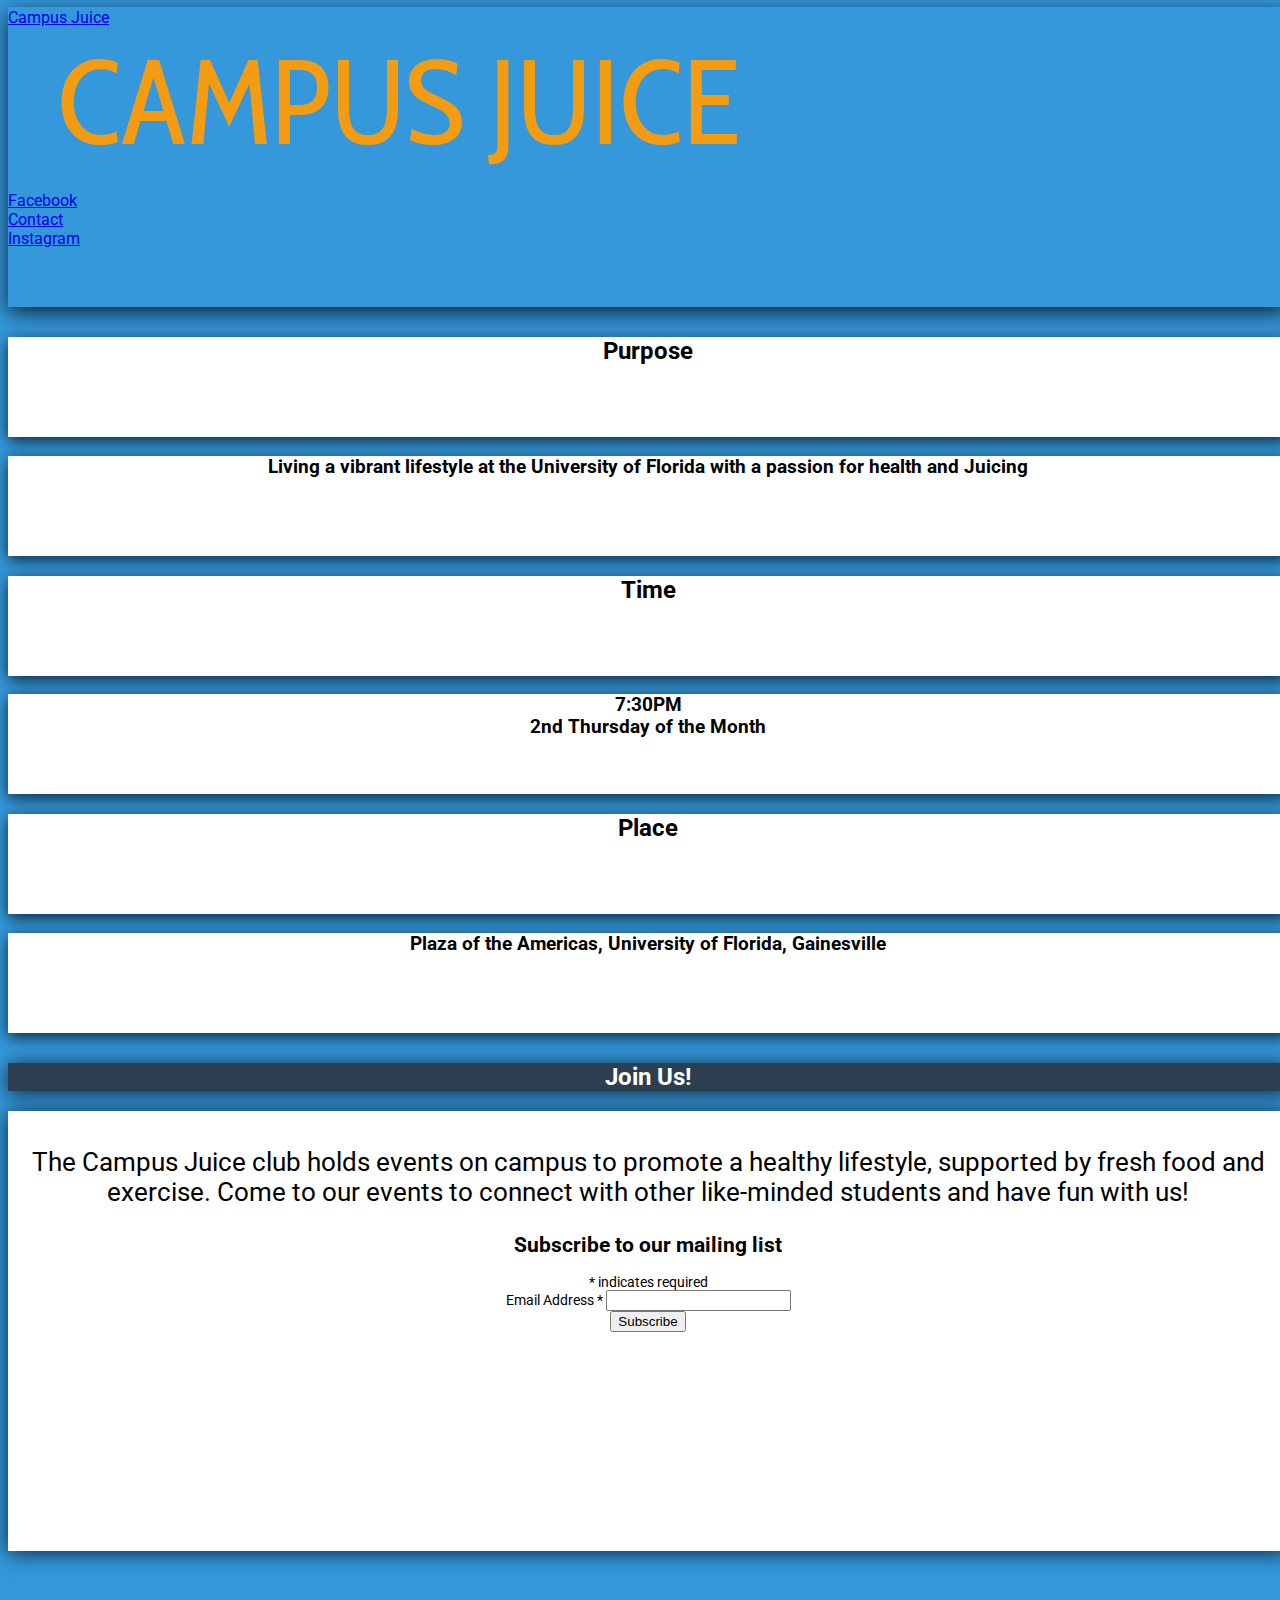
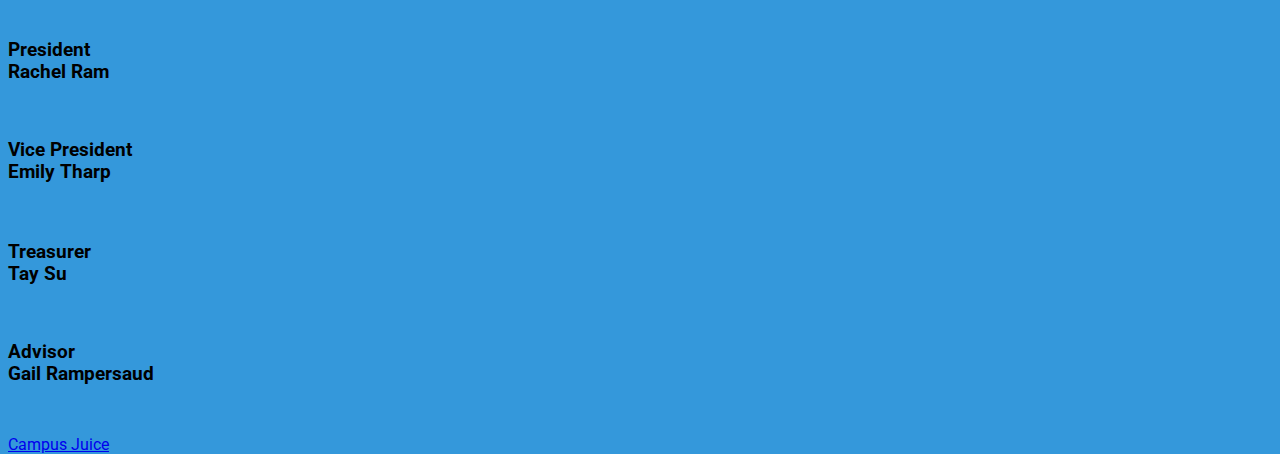
==== index.html @ 5db797e3 "First commit" ====
<!DOCTYPE html>
<html lang="en">
<head>
    <meta charset="UTF-8">
    <title>Campus Juice</title>
    <link href="//cdn-images.mailchimp.com/embedcode/classic-10_7.css" rel="stylesheet" type="text/css">
<style type="text/css">
	#mc_embed_signup{background:#fff; clear:left; font:14px Roboto,sans-serif; }
	/* Add your own MailChimp form style overrides in your site stylesheet or in this style block.
	   We recommend moving this block and the preceding CSS link to the HEAD of your HTML file. */
</style>
    <link href="https://maxcdn.bootstrapcdn.com/bootstrap/3.3.6/css/bootstrap.min.css" rel="stylesheet" integrity="sha384-1q8mTJOASx8j1Au+a5WDVnPi2lkFfwwEAa8hDDdjZlpLegxhjVME1fgjWPGmkzs7" crossorigin="anonymous">
    <script src="https://maxcdn.bootstrapcdn.com/bootstrap/3.3.6/js/bootstrap.min.js" integrity="sha384-0mSbJDEHialfmuBBQP6A4Qrprq5OVfW37PRR3j5ELqxss1yVqOtnepnHVP9aJ7xS" crossorigin="anonymous"></script>
    <link href='https://fonts.googleapis.com/css?family=Roboto' rel='stylesheet' type='text/css'>
    <link rel="stylesheet" href="styles.css">
    
</head>
<body>



<!--  Top Nav Bar  -->
    <nav class="navbar navbar-default">
<div class="container-fluid">
  <div class="navbar-header">
  <a href="#" class="navbar-brand">Campus Juice</a>
  </div>
  
  <!-- ### Nav Link, collapses 
 <div class="collapse navbar-collapse">
  <ul class="nav navbar-nav">
    <li><a href="#">Pizza</a></li>
  </ul>
-->

  </div>
</nav>
<!--/top nav bar-->

<!--  Page Header  -->
<header>
    <div id="hero" class="container-fluid">
  <div class="row">
   <div class="col-xs-12 text-center">
     <div class="row">
     <div  id="hero-lead">
<!--     <h1>Campus Juice</h1>-->

 <!--
        Animation
   -->
    <div class="animation-container">
<link href='http://fonts.googleapis.com/css?family=Cabin+Condensed:700' rel='stylesheet' type='text/css'>

<svg class="loading" version="1.1" xmlns="http://www.w3.org/2000/svg" xmlns:xlink="http://www.w3.org/1999/xlink" x="0px" y="0px"
	 width="800px" height="160px" viewBox="0 0 700 160" enable-background="new 0 0 800 160" xml:space="preserve">
  <defs>
    <pattern id="water" width=".25" height="1.1" patternContentUnits="objectBoundingBox">
      <path fill="#f39c12" d="M0.25,1H0c0,0,0-0.659,0-0.916c0.083-0.303,0.158,0.334,0.25,0C0.25,0.327,0.25,1,0.25,1z"/>
    </pattern>
    
    <text id="text" transform="matrix(1 0 0 1 -0.0684 116.7852)" font-family="'Cabin Condensed'" font-size="120px">CAMPUS JUICE</text>
    
    <mask id="text_mask">
      <use x="0" y="0" xlink:href="#text" opacity="1" fill="#ffffff"/>
    </mask>
  </defs>
 
	  <!--<use x="0" y="0" xlink:href="#text" fill="#222"/>-->
  
  <rect class="water-fill" mask="url(#text_mask)" fill="url(#water)" x="-400" y="0" width="1600" height="160"/>
  
</svg>
<!--   
    
      /animation
      
      -->
     </div>
     </div>
     <div class="row">
         <div class="col-xs-2 col-xs-offset-3"><a href="#" class="btn btn-lg btn-success btn-outline">Facebook</a></div>
         <div class="col-xs-2"><a href="#" class="btn btn-lg btn-success btn-outline">Contact</a></div>
         <div class="col-xs-2"><a href="#" class="btn btn-lg btn-success btn-outline">Instagram</a></div>
     </div>
     </div>
   </div>
  </div>
    </div>
    </header>
<!--/page header-->

<!--Page Content-->
<!--Meeting Info Section-->
<div class="container">
    <div class="row">
        <div class="col-xs-12"> 
            <div class="row">
                <div class="col-xs-3">
                    <div class="col-xs-12  infobox">
                    <h2>Purpose</h2>
                <!--<span class="glyphicon glyphicon-question-sign "></span>-->
                </div>
                </div>
                <div class="col-xs-9">
                   <div class="col-xs-12  infobox">
                    <h3>Living a vibrant lifestyle at the University of Florida with a passion for health and Juicing</h3>
                    </div>
                </div>
                <div class="col-xs-3">
                   <div class="col-xs-12 infobox">
                    <h2>Time</h2>
                    </div>
                </div>
                <div class="col-xs-9">
                   <div class="col-xs-12 infobox">
                    <h3>7:30PM<br> 2nd Thursday of the Month</h3>
                </div>
                </div>
                <div class="col-xs-3">
                    <div class="col-xs-12 infobox">
                    <h2>Place</h2>
                </div>
                </div>
                <div class="col-xs-9">
                   <div class="col-xs-12 infobox">
                    <h3>Plaza of the Americas, University of Florida, Gainesville</h3>
                </div>
                </div>
            </div><!--/row-->
        </div><!--/col-xs-12 content container-->
    </div><!--/row-->
<!--/meeting info section-->

<!--Join Us -->
<div id="callout-section">
<div class="row" id="callout-header">
            <div class="col-xs-12">
                <h2>Join Us!</h2>
            </div>
    </div>
<div class="row">
    <div class="col-xs-12" id="callout">
        
        
        <div class="row">
            <div class="col-xs-12">
                <p>The Campus Juice club holds events on campus to promote a healthy lifestyle, supported by fresh food and exercise. Come to our events to connect with other like-minded students and have fun with us!</p>
            </div>
            <div class="col-xs-8 col-xs-offset-2">
                <!-- Begin MailChimp Signup Form -->
<div id="mc_embed_signup">
<form action="//ranchontap.us13.list-manage.com/subscribe/post?u=bf081883799243d6fdae17863&amp;id=0f26c209dd" method="post" id="mc-embedded-subscribe-form" name="mc-embedded-subscribe-form" class="validate" target="_blank" novalidate>
    <div id="mc_embed_signup_scroll">
	<h2>Subscribe to our mailing list</h2>
<div class="indicates-required"><span class="asterisk">*</span> indicates required</div>
<div class="mc-field-group">
	<label for="mce-EMAIL">Email Address  <span class="asterisk">*</span>
</label>
	<input type="email" value="" name="EMAIL" class="required email" id="mce-EMAIL">
</div>
	<div id="mce-responses" class="clear">
		<div class="response" id="mce-error-response" style="display:none"></div>
		<div class="response" id="mce-success-response" style="display:none"></div>
	</div>    <!-- real people should not fill this in and expect good things - do not remove this or risk form bot signups-->
    <div style="position: absolute; left: -5000px;" aria-hidden="true"><input type="text" name="b_bf081883799243d6fdae17863_0f26c209dd" tabindex="-1" value=""></div>
    <div class="clear"><input type="submit" value="Subscribe" name="subscribe" id="mc-embedded-subscribe" class="button"></div>
    </div>
</form>
</div>
<script type='text/javascript' src='//s3.amazonaws.com/downloads.mailchimp.com/js/mc-validate.js'></script><script type='text/javascript'>(function($) {window.fnames = new Array(); window.ftypes = new Array();fnames[0]='EMAIL';ftypes[0]='email';fnames[1]='FNAME';ftypes[1]='text';fnames[2]='LNAME';ftypes[2]='text';}(jQuery));var $mcj = jQuery.noConflict(true);</script>
<!--End mc_embed_signup-->
            </div>
            </div>
        </div>
    </div>
    </div><!--/join us section-->
<!--Officers-->

<div id="officers-section">
<div class="row officer-row">
    <div class="col-xs-5 col-xs-offset-1">
        <img src="http://www.placehold.it/400" alt="" class="img-responsive">
        <div class="col-xs-12 text-center">
            <h3>President<br> Rachel Ram</h3>
        </div>
    </div>
    <div class="col-xs-5">
        <img src="http://www.placehold.it/400" alt="" class="img-responsive">
        <div class="col-xs-12 text-center">
            <h3>Vice President<br> Emily Tharp</h3>
        </div>
    </div>
</div>
<div class="row officer-row">
    <div class="col-xs-5 col-xs-offset-1">
        <img src="http://www.placehold.it/400" alt="" class="img-responsive">
        <div class="col-xs-12 text-center">
            <h3>Treasurer<br> Tay Su</h3>
        </div>
    </div>
    <div class="col-xs-5">
        <img src="http://www.placehold.it/400" alt="" class="img-responsive">
        <div class="col-xs-12 text-center">
            <h3>Advisor<br> Gail Rampersaud</h3>
        </div>
    </div>
</div>
</div><!--/officers-section-->
</div><!--/content container-->
<!--/page content-->
    <footer>
        <nav class="navbar navbar-default navbar-bottom">
            <div class="container-fluid">
                <div class="navbar-header"><a href="#" class="navbar-brand">Campus Juice</a></div>
            </div>
        </nav>
        
    </footer>
    
</body>
</html>
---- styles.css ----
body {
  height: 100%;
  width: 100%;
    background-color: #3498db;
    font-family: Roboto;
}

/*Aimation*/

.animation-container {
  margin: 0 auto;
}
width 700px {
  overflow: hidden;
}
.loading {
  margin-top: 20px;
}
.water-fill {
  -webkit-animation: wave 0.7s infinite linear, fill-up 6s infinite ease-out alternate;
          animation: wave 0.7s infinite linear, fill-up 6s infinite ease-out alternate;
}
@-webkit-keyframes wave {
  0% {
    x: -400px;
  }
  100% {
    x: 0;
  }
}
@keyframes wave {
  0% {
    x: -400px;
  }
  100% {
    x: 0;
  }
}
@-webkit-keyframes fill-up {
  0% {
    height: 0;
    y: 140px;
  }
  100% {
    height: 180px;
    y: -30px;
  }
}
@keyframes fill-up {
  0% {
    height: 0;
    y: 140px;
  }
  100% {
    height: 180px;
    y: -30px;
  }
}
/*/animation*/

#hero {
  height: 300px;
  background-color: #3498db;
  margin-top: -20px; /* Fixes gap between header and nav bar */
    margin-bottom: 30px;
    -webkit-box-shadow: 0px 6px 20px 0px rgba(0,0,0,0.75);
-moz-box-shadow: 0px 6px 20px 0px rgba(0,0,0,0.75);
box-shadow: 0px 6px 20px 0px rgba(0,0,0,0.75);
}

#hero-lead {
/*    background-color: #ecf0f1;*/
    margin-top: 0px;
    margin-bottom: 0px;
}

.infobox {
height: 100px;
text-align: center;
background-color: white;
margin-bottom: 15px;
  -webkit-box-shadow: 0px 4px 15px 0px rgba(0,0,0,0.75);
-moz-box-shadow: 0px 4px 15px 0px rgba(0,0,0,0.75);
box-shadow: 0px 4px 15px 0px rgba(0,0,0,0.75);
    
    
}
#callout-section {
    margin-top: 30px;
    margin-bottom: 50px;
    
}

#callout-header {
    color: white;
    background-color: #2c3e50;
    text-align: center;
    -webkit-box-shadow: 0px 2px 20px 0px rgba(0,0,0,0.75);
-moz-box-shadow: 0px 2px 20px 0px rgba(0,0,0,0.75);
box-shadow: 0px 2px 20px 0px rgba(0,0,0,0.75);
}
#callout {
    text-align: center;
    height: 430px;
    background-color: white;
    font-size: 26px;
    padding-top: 10px;
    -webkit-box-shadow: 0px 2px 20px 0px rgba(0,0,0,0.75);
-moz-box-shadow: 0px 2px 20px 0px rgba(0,0,0,0.75);
box-shadow: 0px 2px 20px 0px rgba(0,0,0,0.75);
}

#officers-section {
    margin-top: 30px;
}
.officer-row {
    margin-bottom: 20px;
}

.navbar-bottom {
    margin-top: 50px;
    margin-bottom: -20px;
}
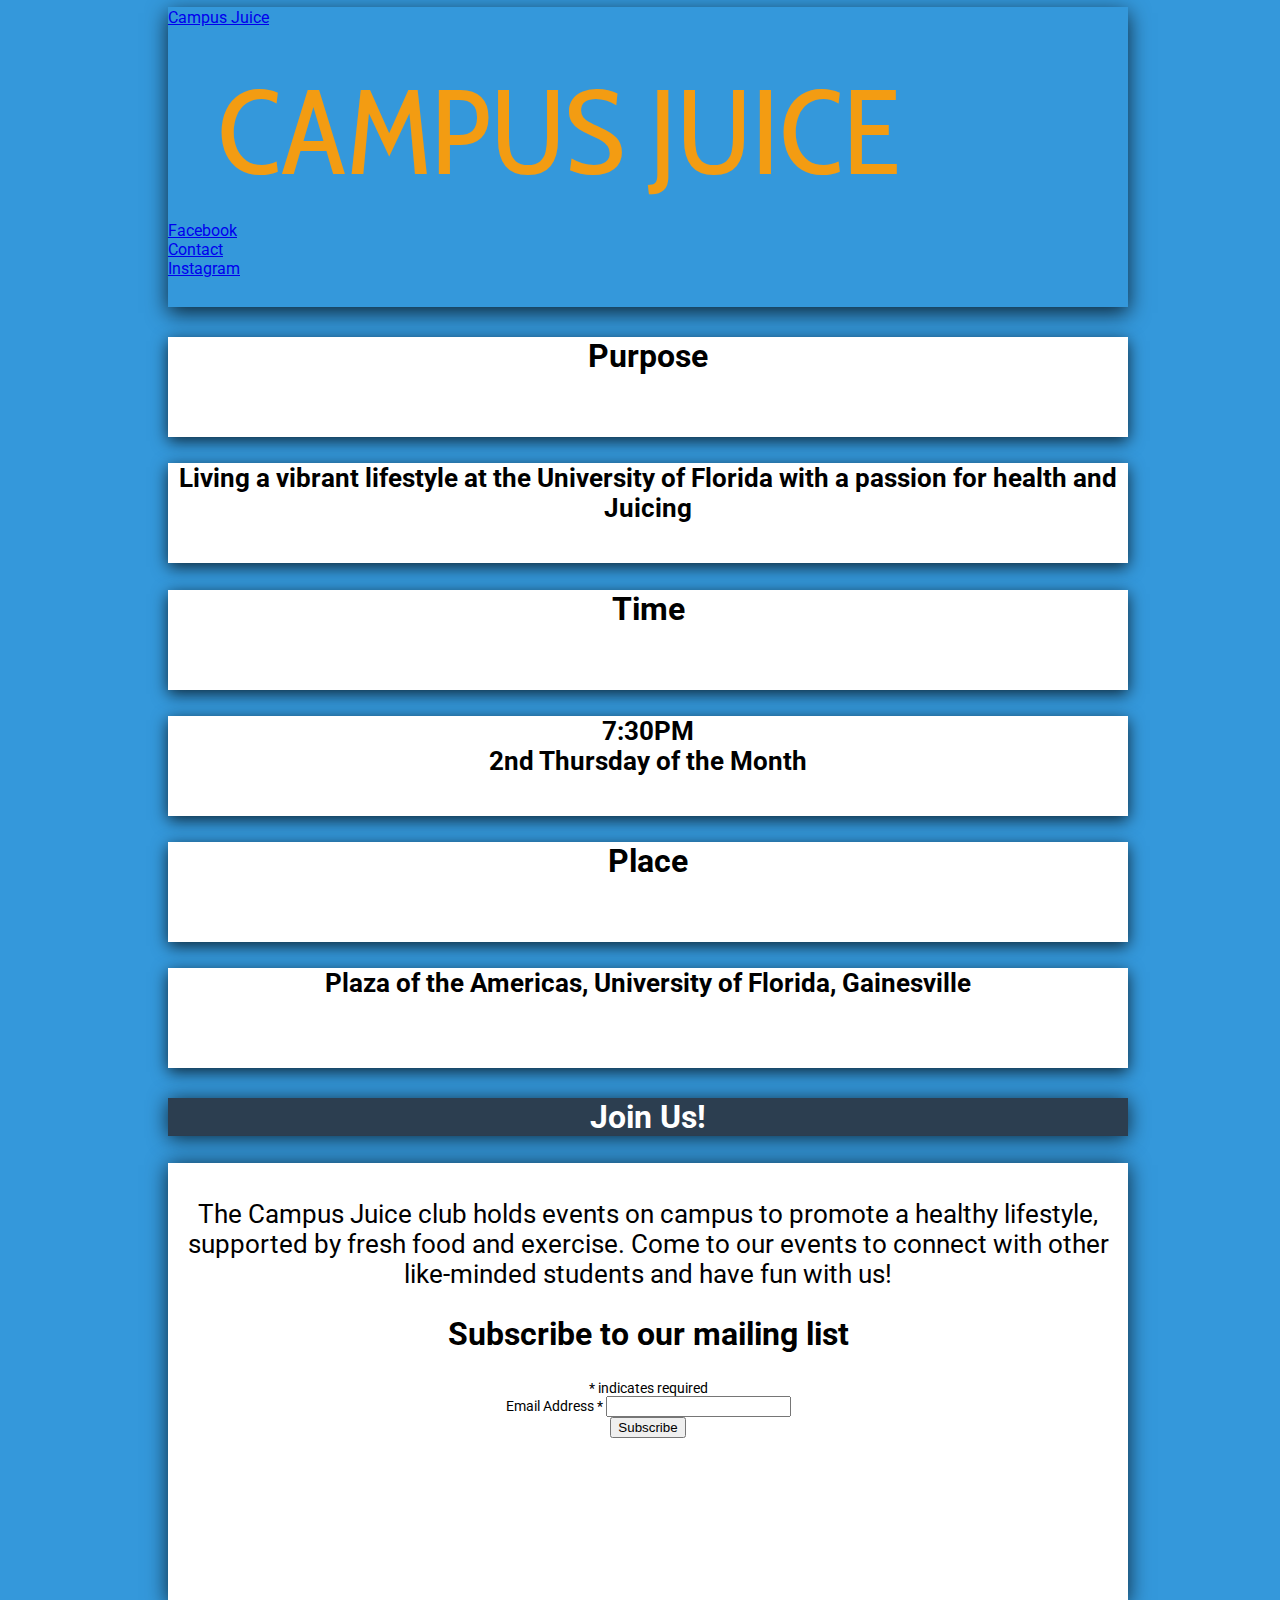
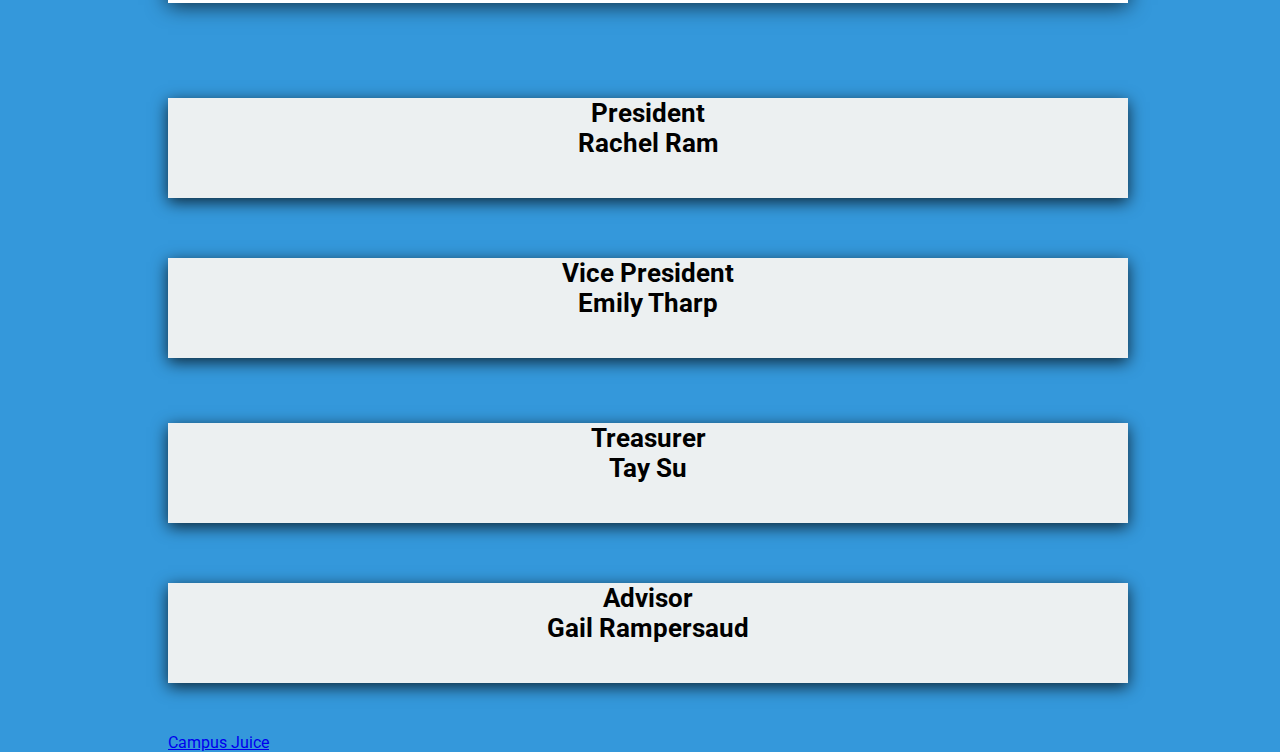
==== commit 6600c520: "Limited max-width of content to 960px" ====
--- a/index.html
+++ b/index.html
@@ -9,6 +9,7 @@
 	/* Add your own MailChimp form style overrides in your site stylesheet or in this style block.
 	   We recommend moving this block and the preceding CSS link to the HEAD of your HTML file. */
 </style>
+<script   src="https://code.jquery.com/jquery-2.2.2.min.js"   integrity="sha256-36cp2Co+/62rEAAYHLmRCPIych47CvdM+uTBJwSzWjI="   crossorigin="anonymous"></script>
     <link href="https://maxcdn.bootstrapcdn.com/bootstrap/3.3.6/css/bootstrap.min.css" rel="stylesheet" integrity="sha384-1q8mTJOASx8j1Au+a5WDVnPi2lkFfwwEAa8hDDdjZlpLegxhjVME1fgjWPGmkzs7" crossorigin="anonymous">
     <script src="https://maxcdn.bootstrapcdn.com/bootstrap/3.3.6/js/bootstrap.min.js" integrity="sha384-0mSbJDEHialfmuBBQP6A4Qrprq5OVfW37PRR3j5ELqxss1yVqOtnepnHVP9aJ7xS" crossorigin="anonymous"></script>
     <link href='https://fonts.googleapis.com/css?family=Roboto' rel='stylesheet' type='text/css'>
@@ -18,7 +19,7 @@
 <body>
 
 
-
+<div id="wrapper">
 <!--  Top Nav Bar  -->
     <nav class="navbar navbar-default">
 <div class="container-fluid">
@@ -92,7 +93,7 @@
 
 <!--Page Content-->
 <!--Meeting Info Section-->
-<div class="container">
+<div class="container-fluid">
     <div class="row">
         <div class="col-xs-12"> 
             <div class="row">
@@ -181,13 +182,13 @@
 <div class="row officer-row">
     <div class="col-xs-5 col-xs-offset-1">
         <img src="http://www.placehold.it/400" alt="" class="img-responsive">
-        <div class="col-xs-12 text-center">
+        <div class="col-xs-12 infobox">
             <h3>President<br> Rachel Ram</h3>
         </div>
     </div>
     <div class="col-xs-5">
         <img src="http://www.placehold.it/400" alt="" class="img-responsive">
-        <div class="col-xs-12 text-center">
+        <div class="col-xs-12 infobox">
             <h3>Vice President<br> Emily Tharp</h3>
         </div>
     </div>
@@ -195,13 +196,13 @@
 <div class="row officer-row">
     <div class="col-xs-5 col-xs-offset-1">
         <img src="http://www.placehold.it/400" alt="" class="img-responsive">
-        <div class="col-xs-12 text-center">
+        <div class="col-xs-12 infobox">
             <h3>Treasurer<br> Tay Su</h3>
         </div>
     </div>
     <div class="col-xs-5">
         <img src="http://www.placehold.it/400" alt="" class="img-responsive">
-        <div class="col-xs-12 text-center">
+        <div class="col-xs-12 infobox">
             <h3>Advisor<br> Gail Rampersaud</h3>
         </div>
     </div>
@@ -217,6 +218,6 @@
         </nav>
         
     </footer>
-    
+    </div> <!--/#wrapper-->
 </body>
 </html>--- a/styles.css
+++ b/styles.css
@@ -4,7 +4,19 @@
     background-color: #3498db;
     font-family: Roboto;
 }
-
+h2 {
+  font-size: 32px;
+}
+h3 {
+  font-size: 26px;
+}
+#wrapper {
+  max-width: 960px;
+  margin: 0 auto;
+}
+.row {
+  max-width: 960px;
+}
 /*Aimation*/
 
 .animation-container {
@@ -14,7 +26,7 @@
   overflow: hidden;
 }
 .loading {
-  margin-top: 20px;
+  margin-top: 50px;
 }
 .water-fill {
   -webkit-animation: wave 0.7s infinite linear, fill-up 6s infinite ease-out alternate;
@@ -113,6 +125,9 @@
 #officers-section {
     margin-top: 30px;
 }
+#officers-section .infobox {
+background-color: #ecf0f1;
+}
 .officer-row {
     margin-bottom: 20px;
 }
